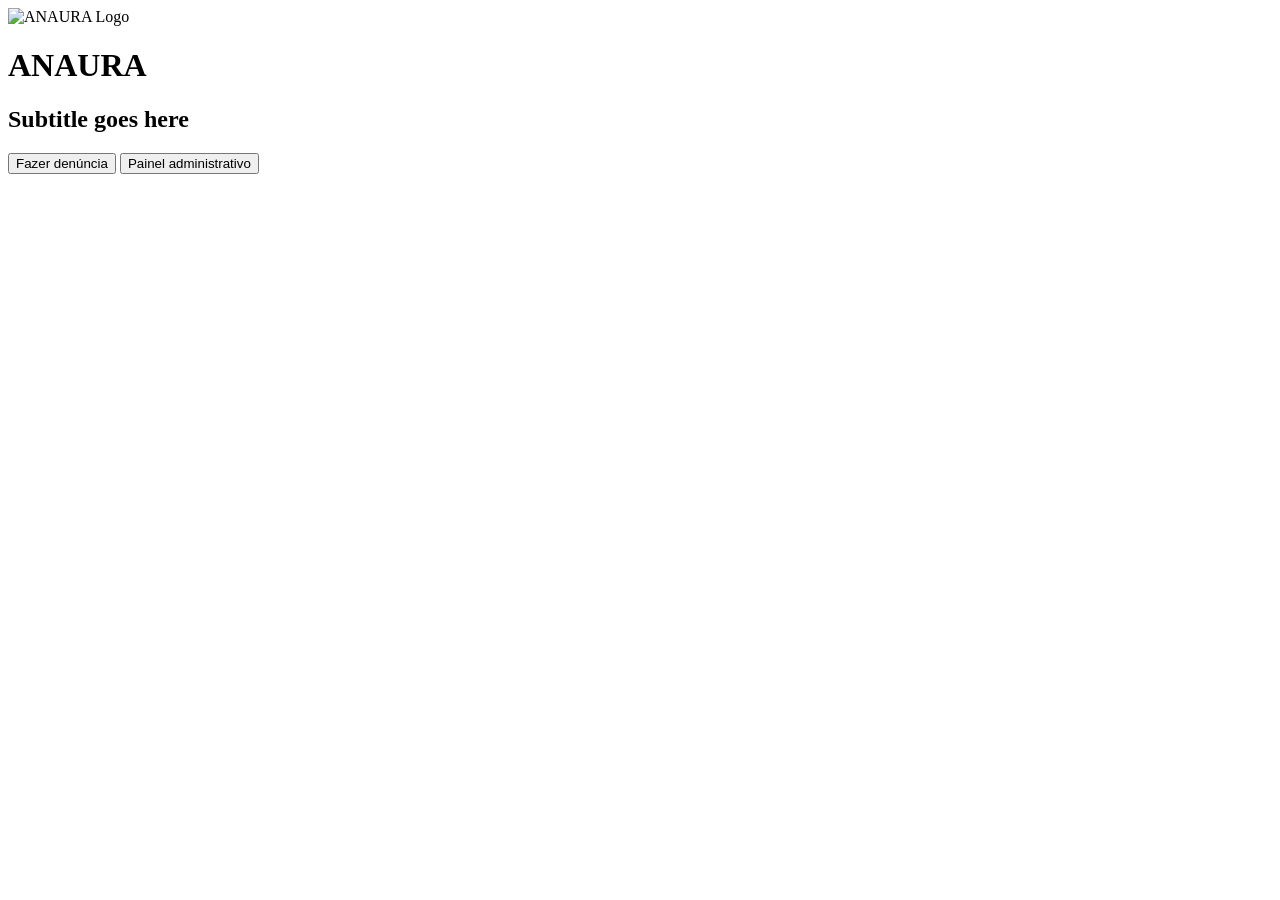
==== index.html @ 19c2a30e "Add index.html with homepage content" ====
<!DOCTYPE html>
<html lang="en">
<head>
    <meta charset="UTF-8">
    <meta name="viewport" content="width=device-width, initial-scale=1.0">
    <title>ANAURA</title>
</head>
<body>
    <header>
        <img src="logo.png" alt="ANAURA Logo" />
        <h1>ANAURA</h1>
        <h2>Subtitle goes here</h2>
    </header>
    <main>
        <button onclick="location.href='denuncia.html'">Fazer denúncia</button>
        <button onclick="location.href='admin.html'">Painel administrativo</button>
    </main>
</body>
</html>
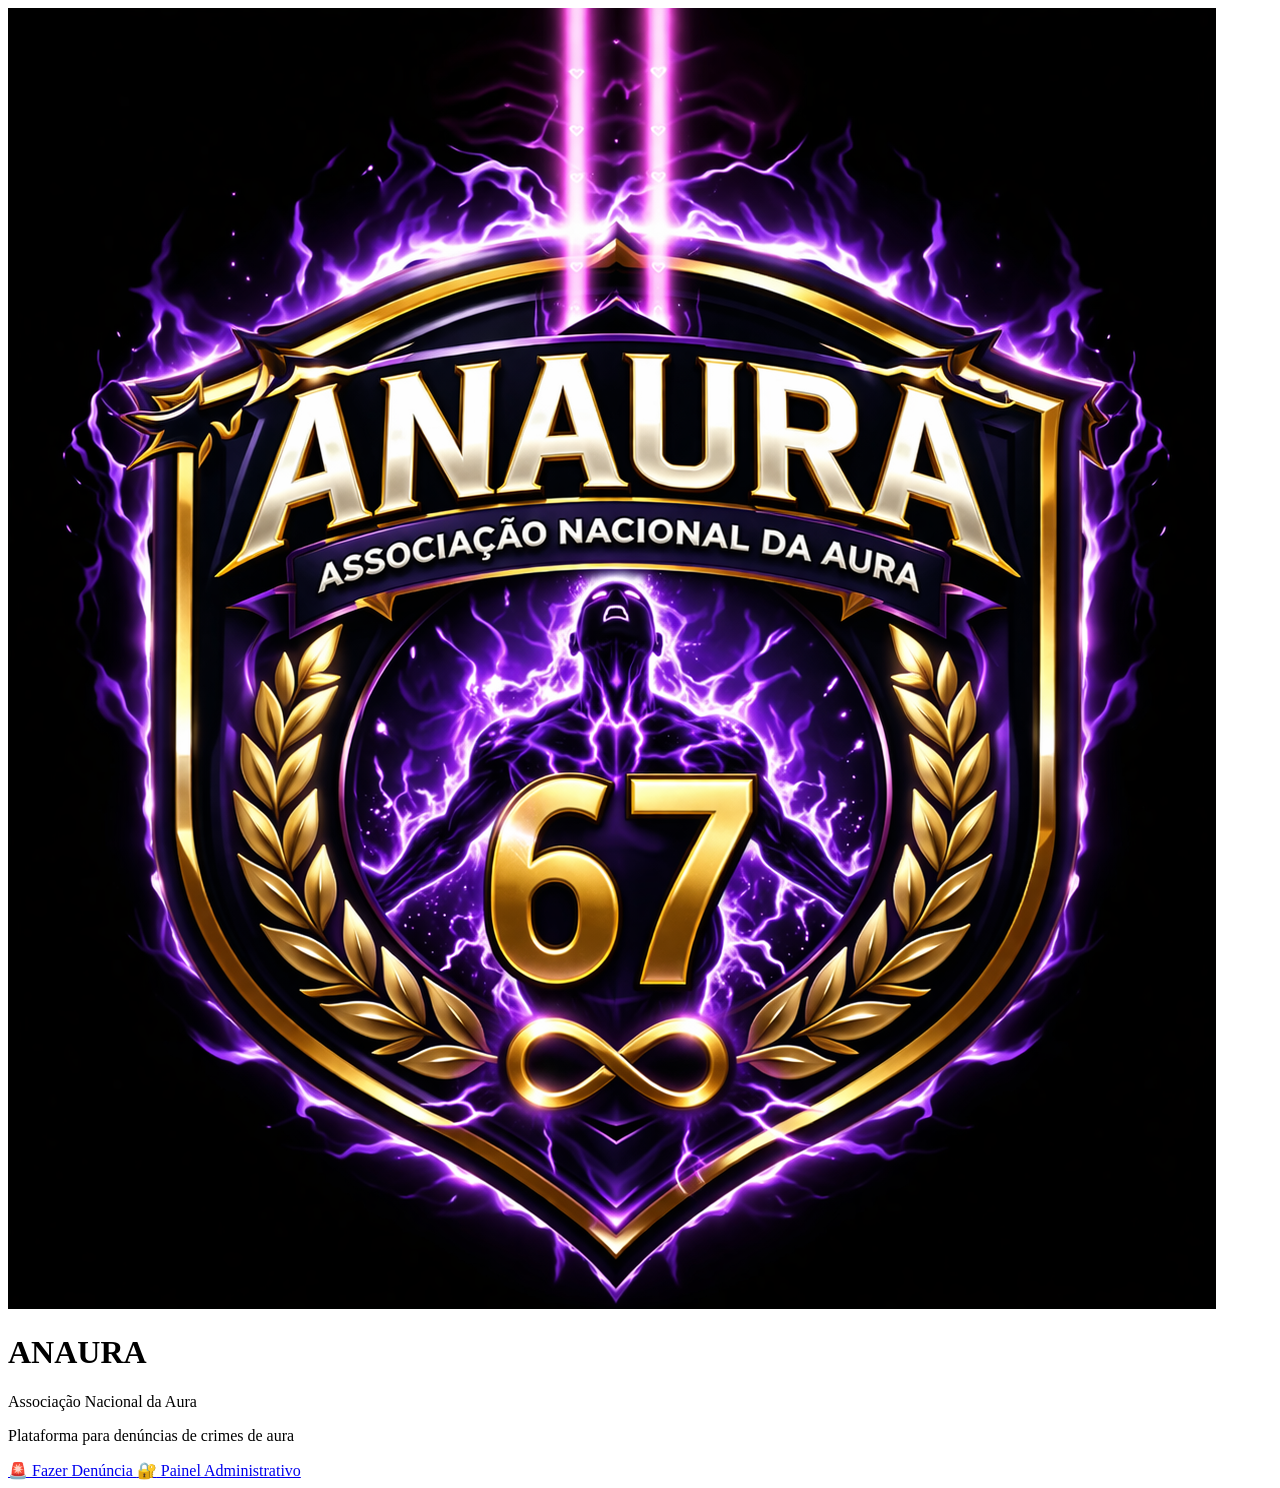
==== commit a2582b1e: "Revise index.html with new title and navigation buttons Updated the HTML structure to include a new " ====
--- a/index.html
+++ b/index.html
@@ -1,19 +1,31 @@
 <!DOCTYPE html>
-<html lang="en">
+<html lang="pt-BR">
 <head>
     <meta charset="UTF-8">
     <meta name="viewport" content="width=device-width, initial-scale=1.0">
-    <title>ANAURA</title>
+    <title>ANAURA - Associação Nacional da Aura</title>
+    <link rel="stylesheet" href="styles.css">
 </head>
 <body>
-    <header>
-        <img src="logo.png" alt="ANAURA Logo" />
+    <div class="container">
+        <div class="logo-container">
+            <img src="file_0000000063c471f5aea5e071be7986c4.png" alt="ANAURA Logo" class="logo">
+        </div>
+        
         <h1>ANAURA</h1>
-        <h2>Subtitle goes here</h2>
-    </header>
-    <main>
-        <button onclick="location.href='denuncia.html'">Fazer denúncia</button>
-        <button onclick="location.href='admin.html'">Painel administrativo</button>
-    </main>
+        <p class="subtitle">Associação Nacional da Aura</p>
+        <p class="description">Plataforma para denúncias de crimes de aura</p>
+        
+        <div class="buttons-container">
+            <a href="denuncia.html" class="btn btn-primary">
+                <span class="icon">🚨</span>
+                Fazer Denúncia
+            </a>
+            <a href="login.html" class="btn btn-secondary">
+                <span class="icon">🔐</span>
+                Painel Administrativo
+            </a>
+        </div>
+    </div>
 </body>
-</html>+</html>
